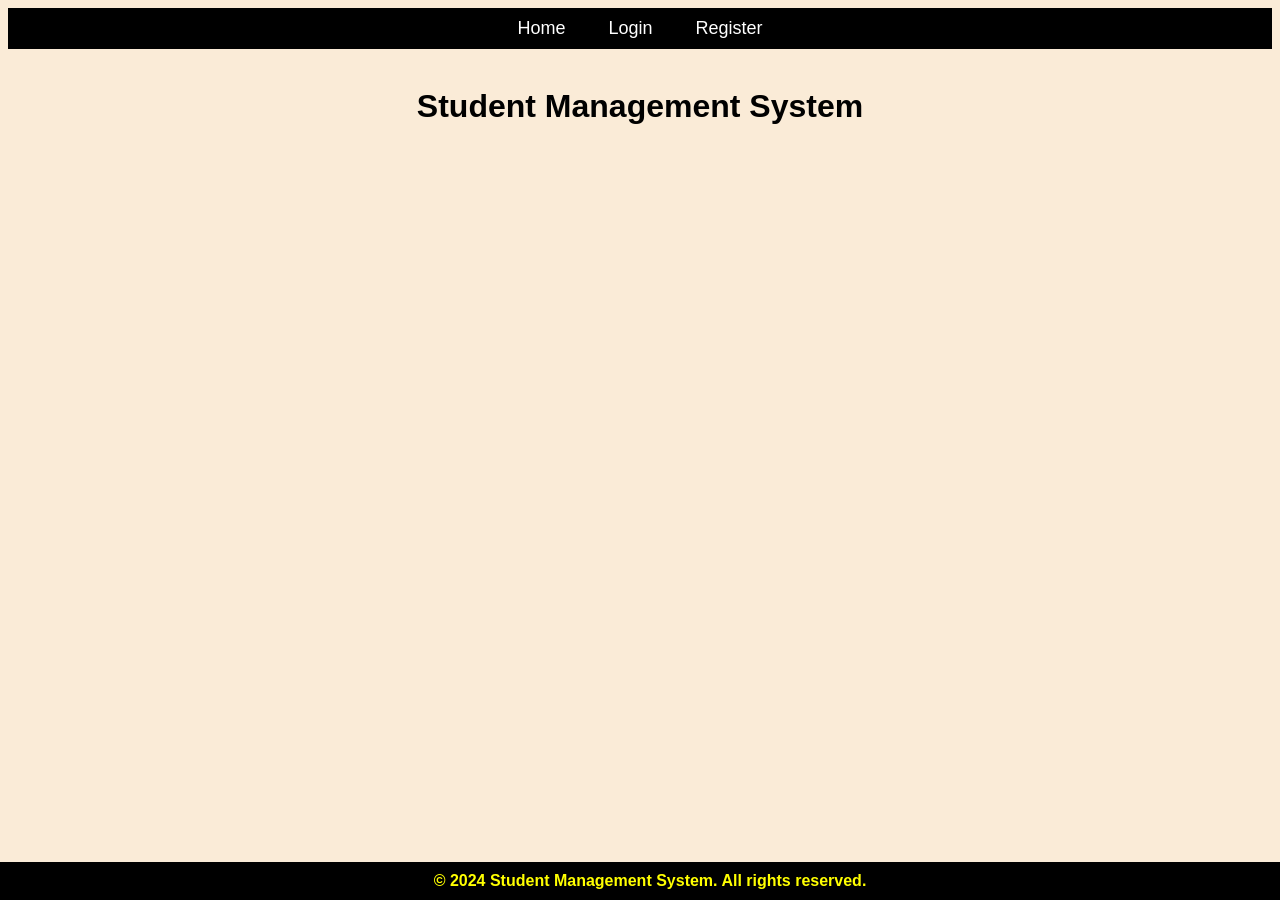
==== index.html @ a2eaf7f0 "Version 2 (html + css)" ====
<!DOCTYPE html>
<html lang="en">
<head>
    <meta charset="UTF-8">
    <meta name="viewport" content="width=device-width, initial-scale=1.0">
    <title>Student Management</title>
    <nav>
        <a href = "index.html">Home</a>  |
        <a href = "login.html">Login</a> |
        <a href = "register.html">Register</a>

    </nav>

        <link rel="stylesheet" type="text/css" href="styles.css">
</head>
<body>
    <br>

    <h1>Student Management System</h1>

    <footer>
        <b>&copy; 2024 Student Management System. All rights reserved.</b>
    </footer>
</body>
</html>
---- styles.css ----
body{
    font-family: Arial, sans-serif;
    background-color: antiqueWhite;
    text-align: center;
}
nav {
    background-color: black;
    padding: 10px;
    text-align: center;
    
}
nav a {
    color: white;
    text-decoration: none;
    margin: 0 15px;
    font-size: 18px;
}

nav a:hover {
    color : yellow;
}   

h1 {
    color: black;
    text-align: center;
}

table {
    width: 90%;
    margin: 20px auto;
    border-collapse: collapse;
    text-align: center;
    border: 2px solid black;
}
th, td {
    padding: 10px;
    text-align: left;
    border: 2px solid black;
}

form {
    width: 400px;
    margin: 30px auto;
    box-sizing: border-box;
    border: 1px solid black;
    padding: 20px;
    border-radius: 10px;
    margin-top: 50px;
    border : 2px solid black;
    font-weight: bold;
}   

button {
    display: block;
    width: 100%;
    padding: 10px;
    background-color: black;
    color: white;
    border: none;
    cursor: pointer;
    border-radius: 10px;
}

div>p{
    align-items: center;
    align-content: center;
    text-align: center;
}

h1 + p {
    text-align: center;
}
form > input {
    width: 100%;
    padding: 5px;
    margin: 10px 0;
    box-sizing: border-box;
    text-align: center;     
    
}

button:hover {
    background-color: yellow;
    color: black;
}
footer {
  position: fixed;
  bottom: 0px;
  
  left: 0px;
  width: 100%;
  background-color: black;
  color: yellow;
  text-align: center;
  align-items: center;
  padding: 10px;
}

select {
    width: 100%;
    padding: 5px;
    margin: 10px 0;
    box-sizing: border-box;
    text-align: center;
}
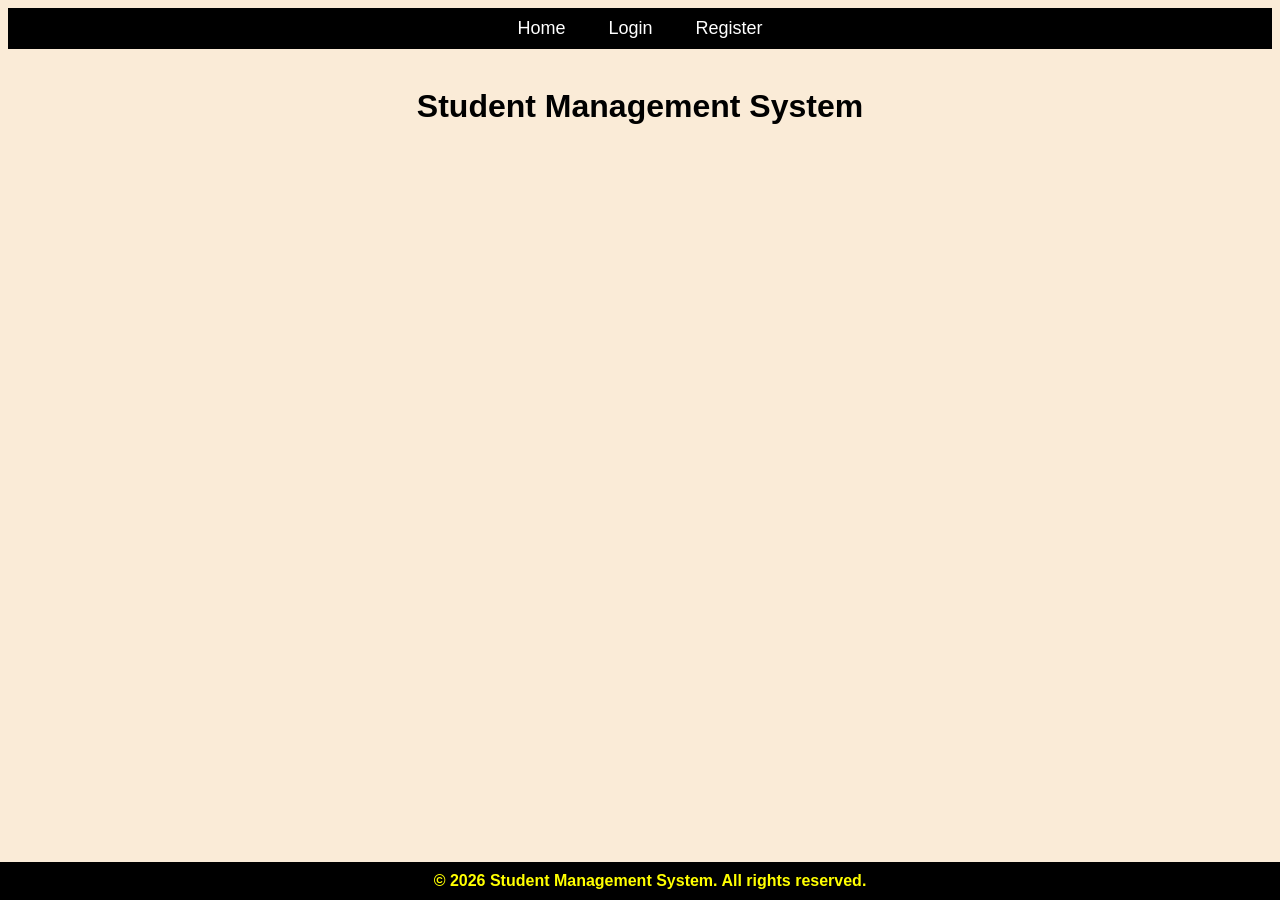
==== commit 9b07151f: "Version 2 revised (html + css)" ====
--- a/index.html
+++ b/index.html
@@ -19,7 +19,7 @@
     <h1>Student Management System</h1>
 
     <footer>
-        <b>&copy; 2024 Student Management System. All rights reserved.</b>
+        <b>&copy; 2026 Student Management System. All rights reserved.</b>
     </footer>
 </body>
 </html>
--- a/styles.css
+++ b/styles.css
@@ -30,12 +30,15 @@
     margin: 20px auto;
     border-collapse: collapse;
     text-align: center;
+    border : 10px solid black;
+}
+
+table, th, td {
     border: 2px solid black;
 }
 th, td {
     padding: 10px;
     text-align: left;
-    border: 2px solid black;
 }
 
 form {
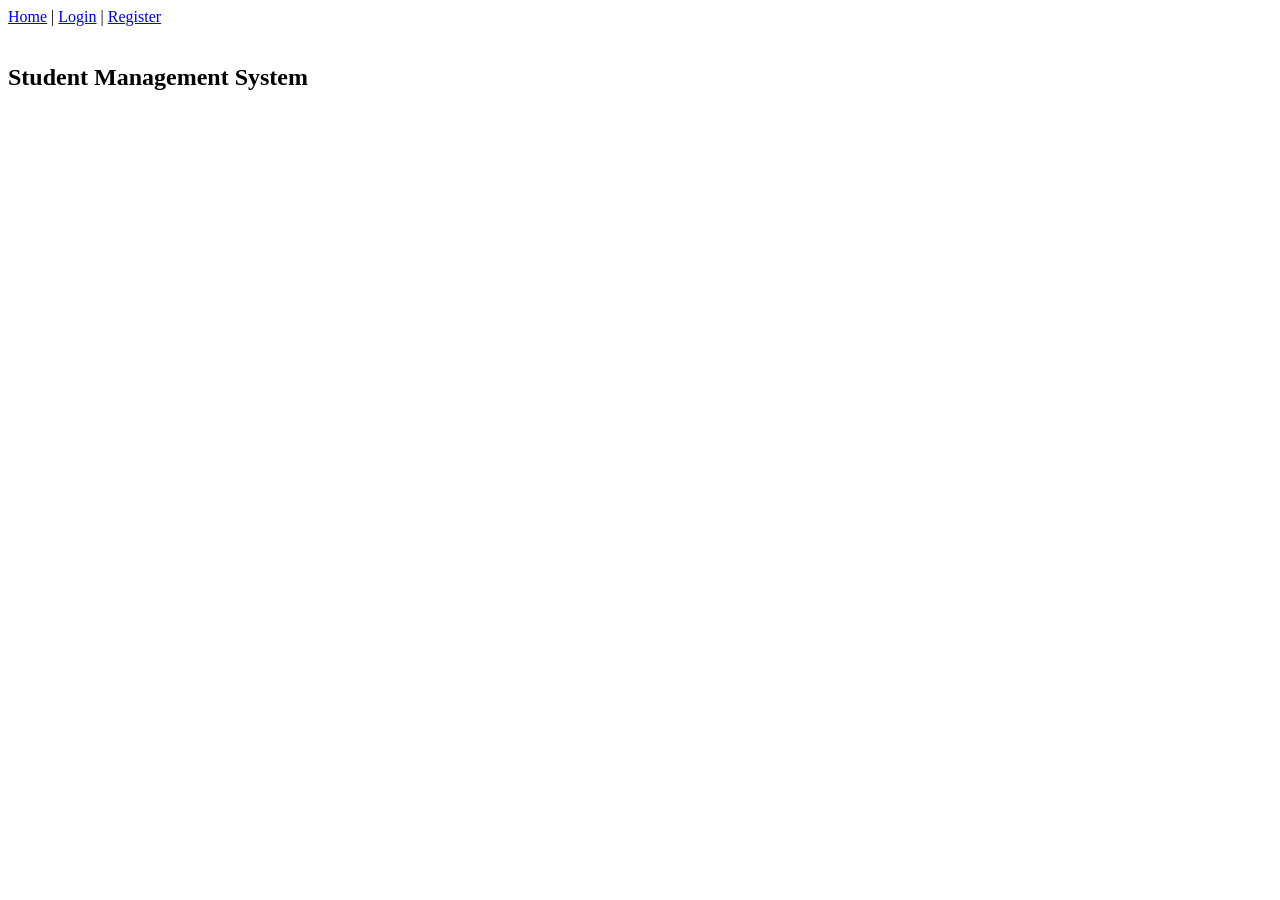
==== commit 380b98fb: "Version 1 (HTML only) 1" ====
--- a/index.html
+++ b/index.html
@@ -10,16 +10,10 @@
         <a href = "register.html">Register</a>
 
     </nav>
-
-        <link rel="stylesheet" type="text/css" href="styles.css">
 </head>
 <body>
     <br>
 
-    <h1>Student Management System</h1>
-
-    <footer>
-        <b>&copy; 2026 Student Management System. All rights reserved.</b>
-    </footer>
+    <h2>Student Management System</h2>
 </body>
 </html>
